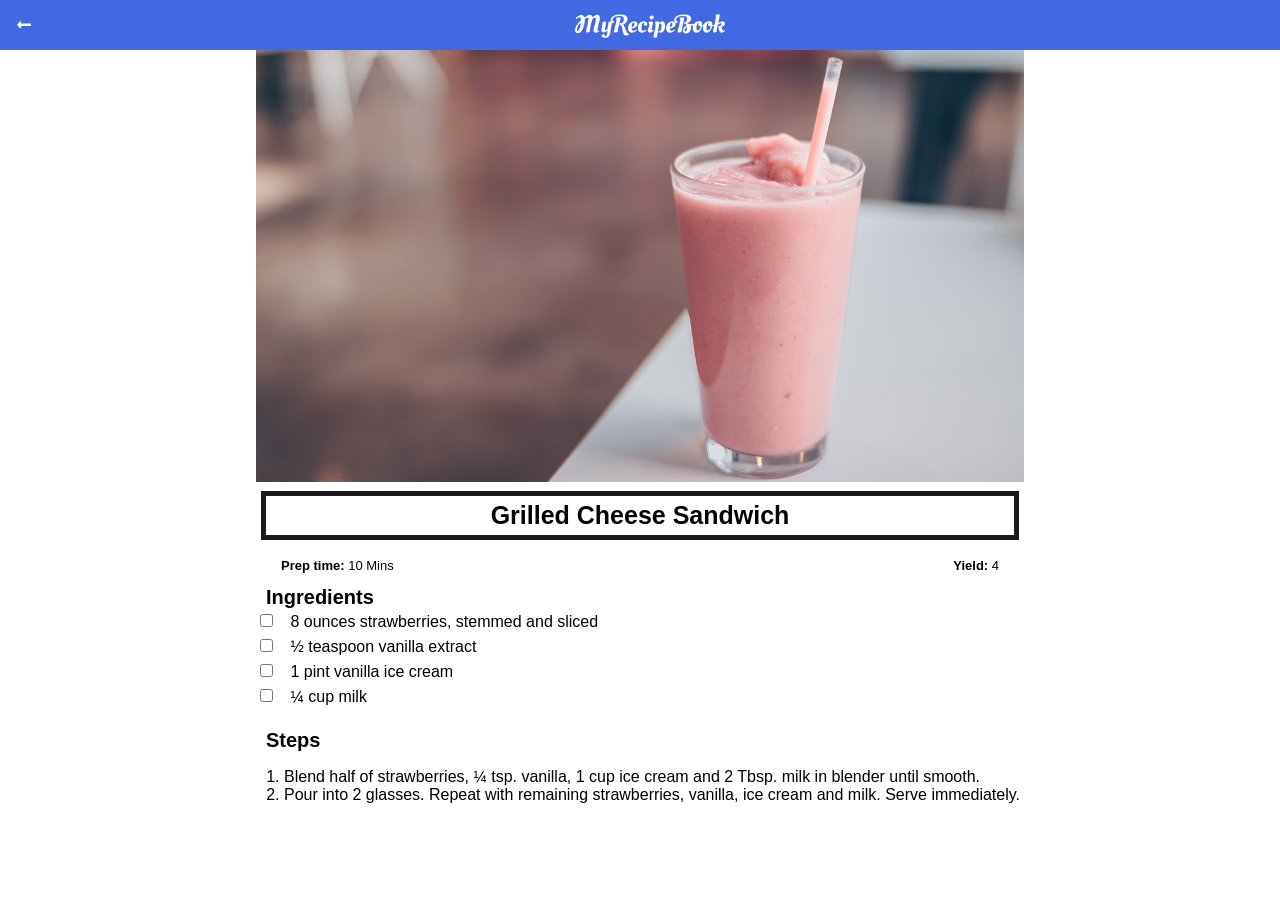
==== show-recipe.html @ 4904e5fe "Lesson 8 Does not show borders" ====
<!DOCTYPE html>
<html>
    <head>
        
        <title>My Recipe Book | Drinks | strawberryMilkshake</title>
        <link rel="stylesheet" href="styles.css">
        <link rel="stylesheet" href="fontawesome/css/all.css">
        <meta charset="UTF_8">
        <meta name="viewport" content="width=device-width, initial-scale=1.0">
    </head>

    <body class="body-recipes">  
        
        <div class="header">
            <a href="index.html">
                <i class="fas fa-long-arrow-alt-left"></i>
            </a>

            <img src="images/logo-text.png">
        </div>
        
        <div id="recipe">
            <div class="recipe-details">
                <img src="images/strawberryMilkshake.png">

                <h1>Grilled Cheese Sandwich</h1>

                <div class="recipe-details-info">
                    <p><b>Prep time:</b> 10 Mins</p>
                    <p style="float: right;"><b>Yield:</b> 4</p>
                </div>

                <div class="recipe-details-ingredients">
                    <h2>Ingredients</h2>

                    <input type="checkbox" id="check-01">
                    <label for="check-01">8 ounces strawberries, stemmed and sliced</label>
                        <br>
                    <input type="checkbox" id="check-02">
                    <label for="check-02">&#189; teaspoon vanilla extract</label>
                        <br>
                    <input type="checkbox" id="check-03">
                    <label for="check-03">1 pint vanilla ice cream</label>
                        <br>
                    <input type="checkbox" id="check-04">
                    <label for="check-04">&#188; cup milk</label>
                        
                </div>

                <div class="recipe-details-steps">
                    <h2>Steps</h2>

                    <ol>
                        <li>Blend half of strawberries, &#188; tsp. vanilla, 1 cup ice cream and 2 Tbsp. milk in blender until smooth.</li>
                        <li>Pour into 2 glasses. Repeat with remaining strawberries, vanilla, ice cream and milk. Serve immediately.</li>
                    </ol>
                </div>
            </div>

            
        </div>
    </body>
</html>
---- styles.css ----
html{
    height: 100%;
}

body{
    font-family: sans-serif;
    margin: 0;
    padding: 0;
    height: 100%;
}

.body-home{
    background: url(images/background-01-port.png);
    background-position: center;
    background-attachment: fixed;
    background-repeat: no-repeat;
    background-size: cover;
}

/*=======HOME PAGE=======*/

#home-logo-img{
    width: 50px;
    margin: auto;
    display: block;
    padding: 25px 10px 10px 10px;
}

#home-logo-text{
    width: auto;
    display: block;
    margin: auto;
    padding: 25px;
}
/*===HOME PAGE MENU===*/
.home-menu-item{
    text-decoration: none;
    text-transform: uppercase;
    color: white;
    font-size: 25px;
    font-weight: bold;
    text-align: center;
    border: 5px solid white;
    display: block;

    margin: auto;
    margin-bottom: 10px;
    width: 80%;
}

/*=======MEALS PAGE=======*/
/*===MEALS PAGE MENU===*/
.meals-list a{
    text-decoration: none;
}

.meals-list-item{
    border: 5px solid #1a1a1a;
    margin: 10px;
}

.meals-list-item h1{
    font-weight: bold;
    font-size: 20px;
    color: #1a1a1a;
    padding-left: 10px;
}

.meals-list-item i{
    float: right;
    color: #1a1a1a;
    padding-right: 10px;
}
.meals-list-item p{
    font-size: 15px;
    font-style: italic;
    color: #4d4d4d;
    margin-top: -7px;
    padding-left: 10px;
}
/*=======MEALS BACKGROUND=======*/
.body-meals{
    background: url(images/background-02-port.png);
    background-position: center;
    background-attachment: fixed;
    background-repeat: no-repeat;
    background-size: cover;
}

/*=======HEADER=======*/
.header{
    background: royalblue;
    width: 100%;
    height: 50px;
    top: 0;

    position: fixed;
    overflow: hidden;
    text-align: center;
}


.header i{
    float: left;
    padding: 17px 0 0 17px;
    color: white;
}

.header img{
    width: 150px;
    padding: 14px;
    padding-right: 25px;
}

#meals{
    padding-top: 50px;
}

/*======= RECIPE PAGE =======*/

#recipe{
    padding-top: 50px;
}
/*==== RECIPE DETAILS ====*/

.recipe-details img{
    width: 100%;
}

.recipe-details h2{
    font-size: 20px;
    text-align: left;
    margin: 0;
    margin-left: 10px;
}

.recipe-details h1{
    font-size: 25px;
    border: 5px solid #1a1a1a;
    margin: 5px;
    padding: 5px;
    text-align: center;
}

.recipe-details-info{
    margin-left: 25px;
    margin-right: 25px;
}

.recipe-details-info p{
    font-size: 13px;
    display: inline-block;
}

.recipe-details-ingredients label{
    line-height: 25px;
    margin-left: 10px;
}

.recipe-details-steps{
    padding-top: 20px;

}

.recipe-details-steps ol{
    padding-left: 28px;
}

/*======= RESPONSIVE LAYOUT =======*/

@media only screen  and (min-width: 600px){
    #meals{
        width: 80%;
        margin: auto;
    }

    #recipe{
        width: 80%;
        margin: auto;

    }
}

@media only screen  and (min-width: 1000px){
    #meals{
        width: 60%;
        margin: auto;
    }

    #recipe{
        width: 60%;
        margin: auto;

    }
}

@media only screen  and (min-width: 1500px){
    #meals{
        width: 40%;
        margin: auto;
    }

    #recipe{
        width: 40%;
        margin: auto;

    }
}

@media only screen and (min-width: 720px){
    .body-home{
        background: url("images/background-01-land.png");
    }

    .body-meals{
        background: url("images/background-02-land.png");
    }
}
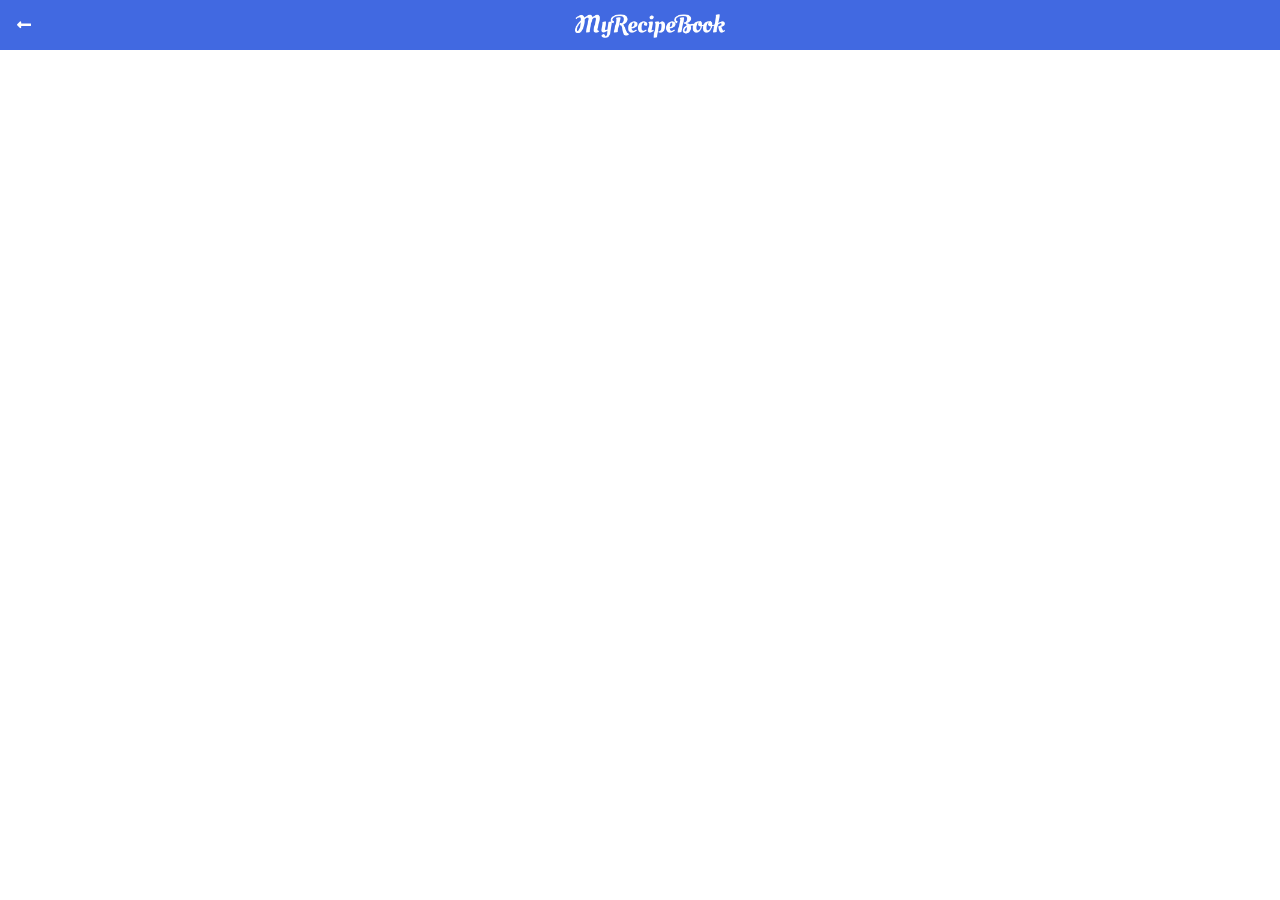
==== commit ea74ba44: "complete project" ====
--- a/show-recipe.html
+++ b/show-recipe.html
@@ -2,17 +2,17 @@
 <html>
     <head>
         
-        <title>My Recipe Book | Drinks | strawberryMilkshake</title>
+        <title>My Recipe Book</title>
         <link rel="stylesheet" href="styles.css">
         <link rel="stylesheet" href="fontawesome/css/all.css">
         <meta charset="UTF_8">
         <meta name="viewport" content="width=device-width, initial-scale=1.0">
     </head>
 
-    <body class="body-recipes">  
+    <body class="body-recipes" onload="getRecipe()">  
         
         <div class="header">
-            <a href="index.html">
+            <a href="#" id="back-link">
                 <i class="fas fa-long-arrow-alt-left"></i>
             </a>
 
@@ -20,44 +20,11 @@
         </div>
         
         <div id="recipe">
-            <div class="recipe-details">
-                <img src="images/strawberryMilkshake.png">
+            <div class="recipe-details" id="output">
+                
+            </div>        
+        </div>
 
-                <h1>Grilled Cheese Sandwich</h1>
-
-                <div class="recipe-details-info">
-                    <p><b>Prep time:</b> 10 Mins</p>
-                    <p style="float: right;"><b>Yield:</b> 4</p>
-                </div>
-
-                <div class="recipe-details-ingredients">
-                    <h2>Ingredients</h2>
-
-                    <input type="checkbox" id="check-01">
-                    <label for="check-01">8 ounces strawberries, stemmed and sliced</label>
-                        <br>
-                    <input type="checkbox" id="check-02">
-                    <label for="check-02">&#189; teaspoon vanilla extract</label>
-                        <br>
-                    <input type="checkbox" id="check-03">
-                    <label for="check-03">1 pint vanilla ice cream</label>
-                        <br>
-                    <input type="checkbox" id="check-04">
-                    <label for="check-04">&#188; cup milk</label>
-                        
-                </div>
-
-                <div class="recipe-details-steps">
-                    <h2>Steps</h2>
-
-                    <ol>
-                        <li>Blend half of strawberries, &#188; tsp. vanilla, 1 cup ice cream and 2 Tbsp. milk in blender until smooth.</li>
-                        <li>Pour into 2 glasses. Repeat with remaining strawberries, vanilla, ice cream and milk. Serve immediately.</li>
-                    </ol>
-                </div>
-            </div>
-
-            
-        </div>
+        <script src="js/show.js"></script>
     </body>
 </html>
